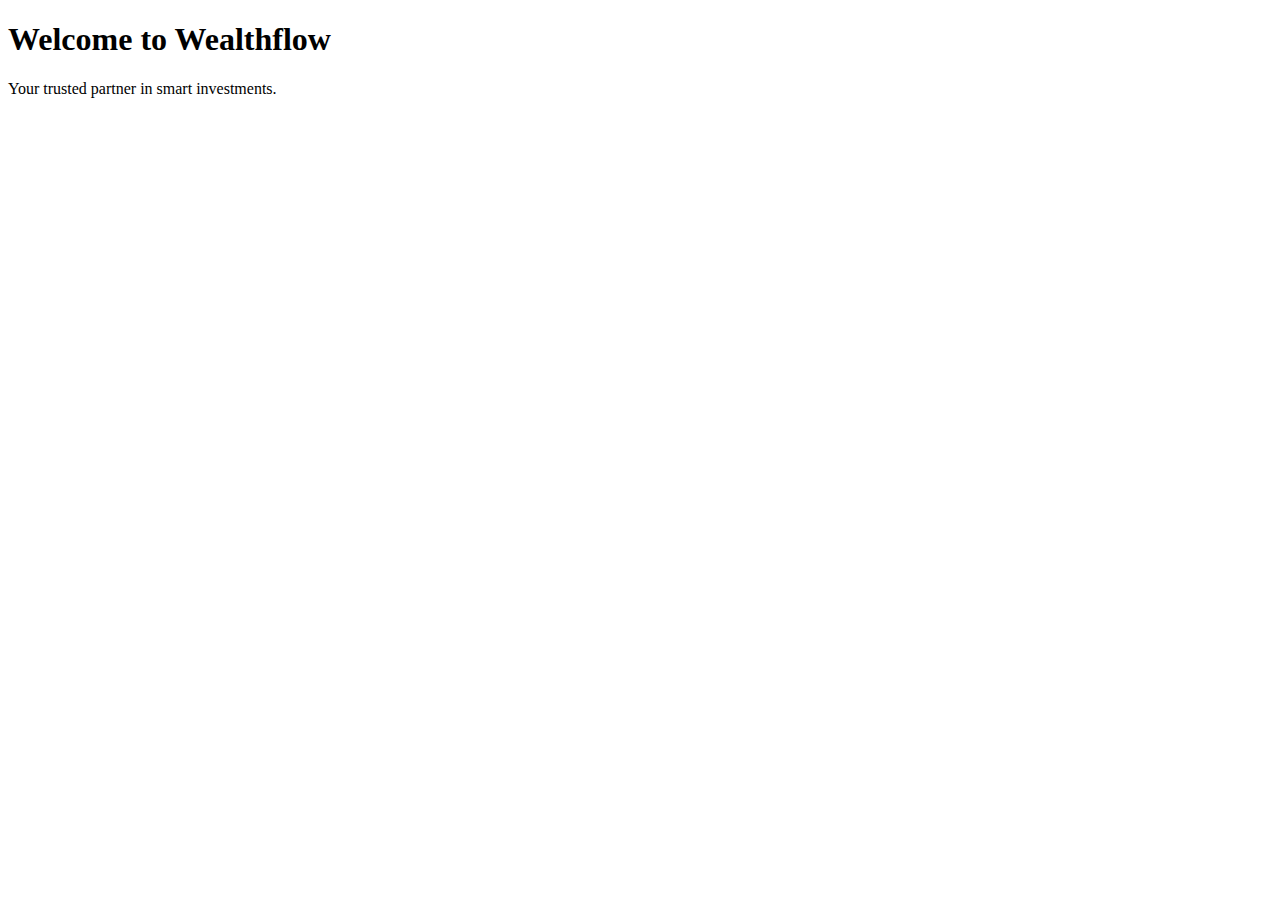
==== index.html @ fce21c85 "Add files via upload" ====
<!DOCTYPE html>
<html lang="en">
<head>
    <meta charset="UTF-8">
    <meta name="viewport" content="width=device-width, initial-scale=1.0">
    <title>Wealthflow - Investment Solutions</title>
</head>
<body>
    <h1>Welcome to Wealthflow</h1>
    <p>Your trusted partner in smart investments.</p>
</body>
</html>
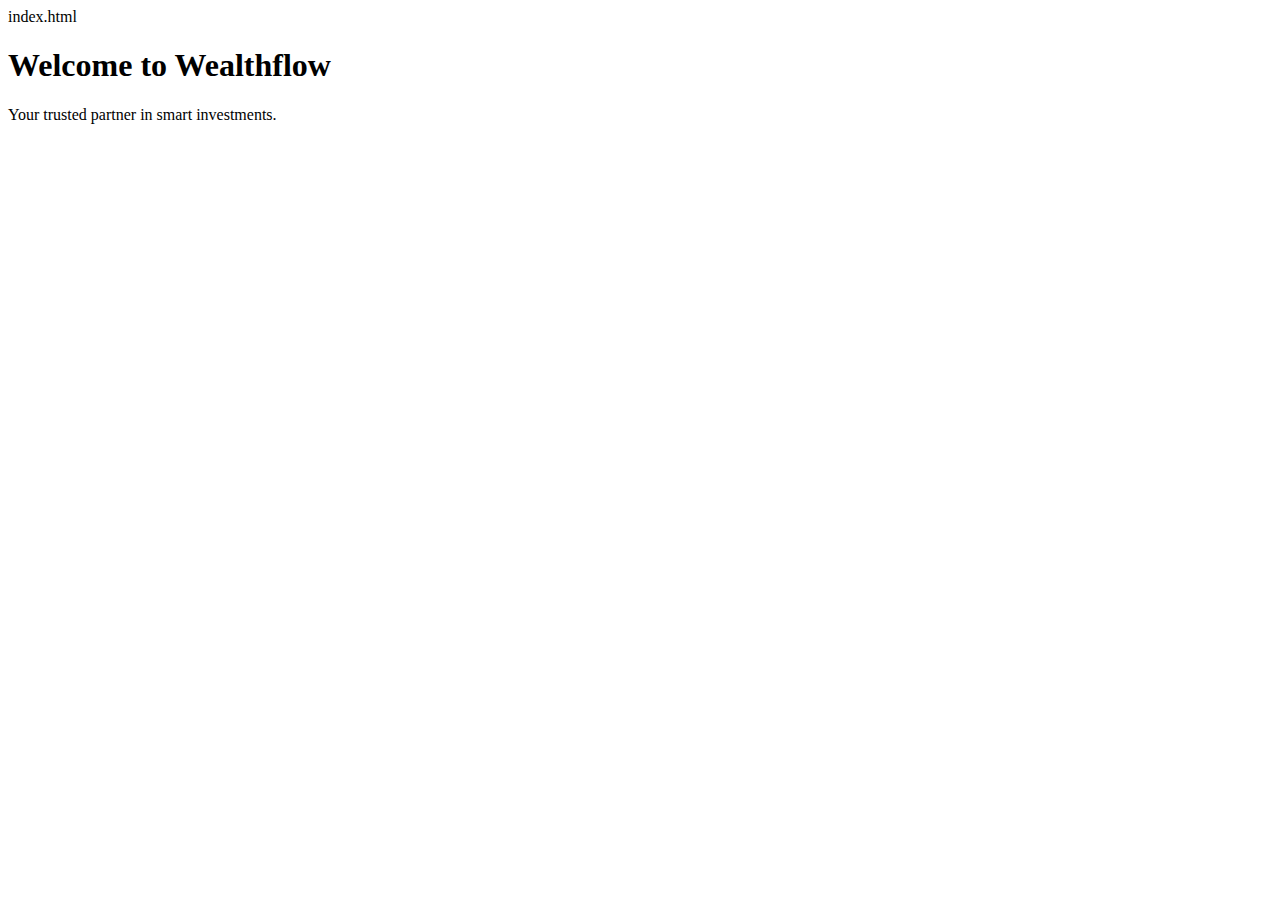
==== commit ae42cb93: "Update index.html" ====
--- a/index.html
+++ b/index.html
@@ -1,4 +1,4 @@
-<!DOCTYPE html>
+index.html<!DOCTYPE html>
 <html lang="en">
 <head>
     <meta charset="UTF-8">
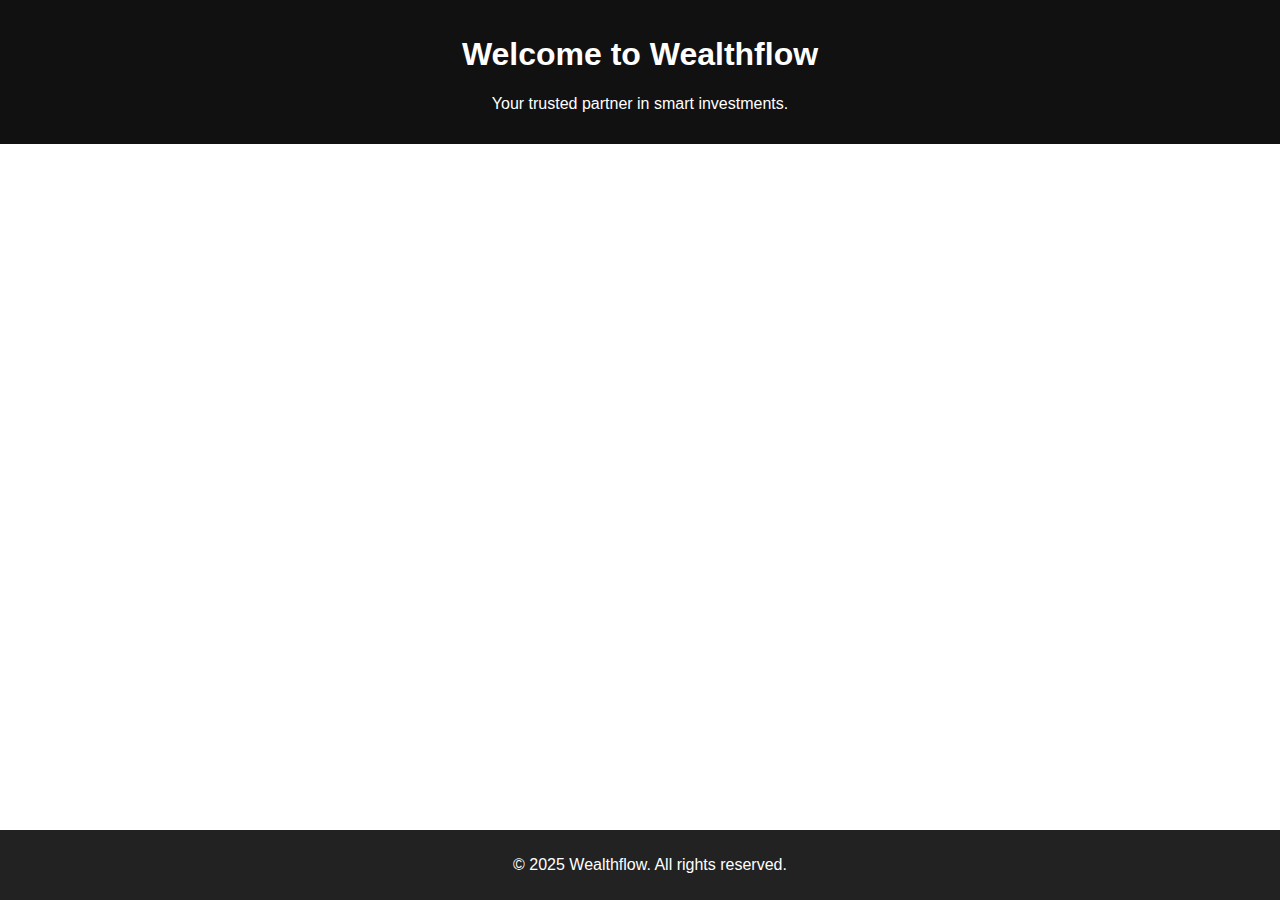
==== commit 1a212b1b: "Update index.html" ====
--- a/index.html
+++ b/index.html
@@ -1,12 +1,26 @@
-index.html<!DOCTYPE html>
+<!DOCTYPE html>
 <html lang="en">
 <head>
     <meta charset="UTF-8">
     <meta name="viewport" content="width=device-width, initial-scale=1.0">
-    <title>Wealthflow - Investment Solutions</title>
+    <title>Wealthflow - Investment Platform</title>
+    <link rel="stylesheet" href="style.css">
 </head>
 <body>
-    <h1>Welcome to Wealthflow</h1>
-    <p>Your trusted partner in smart investments.</p>
+    <header>
+        <h1>Welcome to Wealthflow</h1>
+        <p>Your trusted partner in smart investments.</p>
+    </header>
+    <nav>
+        <ul>
+            <li><a href="index.html">Home</a></li>
+            <li><a href="about.html">About</a></li>
+            <li><a href="services.html">Services</a></li>
+            <li><a href="contact.html">Contact</a></li>
+        </ul>
+    </nav>
+    <footer>
+        <p>&copy; 2025 Wealthflow. All rights reserved.</p>
+    </footer>
 </body>
 </html>
--- a/style.css
+++ b/style.css
@@ -0,0 +1,69 @@
+body {
+    font-family: Arial, sans-serif;
+    margin: 0;
+    padding: 0;
+    text-align: center;
+}
+
+header {
+    background: #111;
+    color: white;
+    padding: 15px 0;
+}
+
+nav {
+    display: flex;
+    justify-content: space-between;
+    align-items: center;
+    padding: 0 20px;
+}
+
+.logo {
+    font-size: 24px;
+    font-weight: bold;
+}
+
+nav ul {
+    list-style: none;
+    display: flex;
+}
+
+nav ul li {
+    margin: 0 15px;
+}
+
+nav ul li a {
+    color: white;
+    text-decoration: none;
+}
+
+.hero {
+    padding: 50px;
+    background: #f4f4f4;
+}
+
+.hero h1 {
+    font-size: 36px;
+}
+
+.hero p {
+    font-size: 18px;
+    color: #555;
+}
+
+.btn {
+    background: #007bff;
+    color: white;
+    padding: 10px 20px;
+    text-decoration: none;
+    border-radius: 5px;
+}
+
+footer {
+    background: #222;
+    color: white;
+    padding: 10px;
+    position: fixed;
+    bottom: 0;
+    width: 100%;
+}
